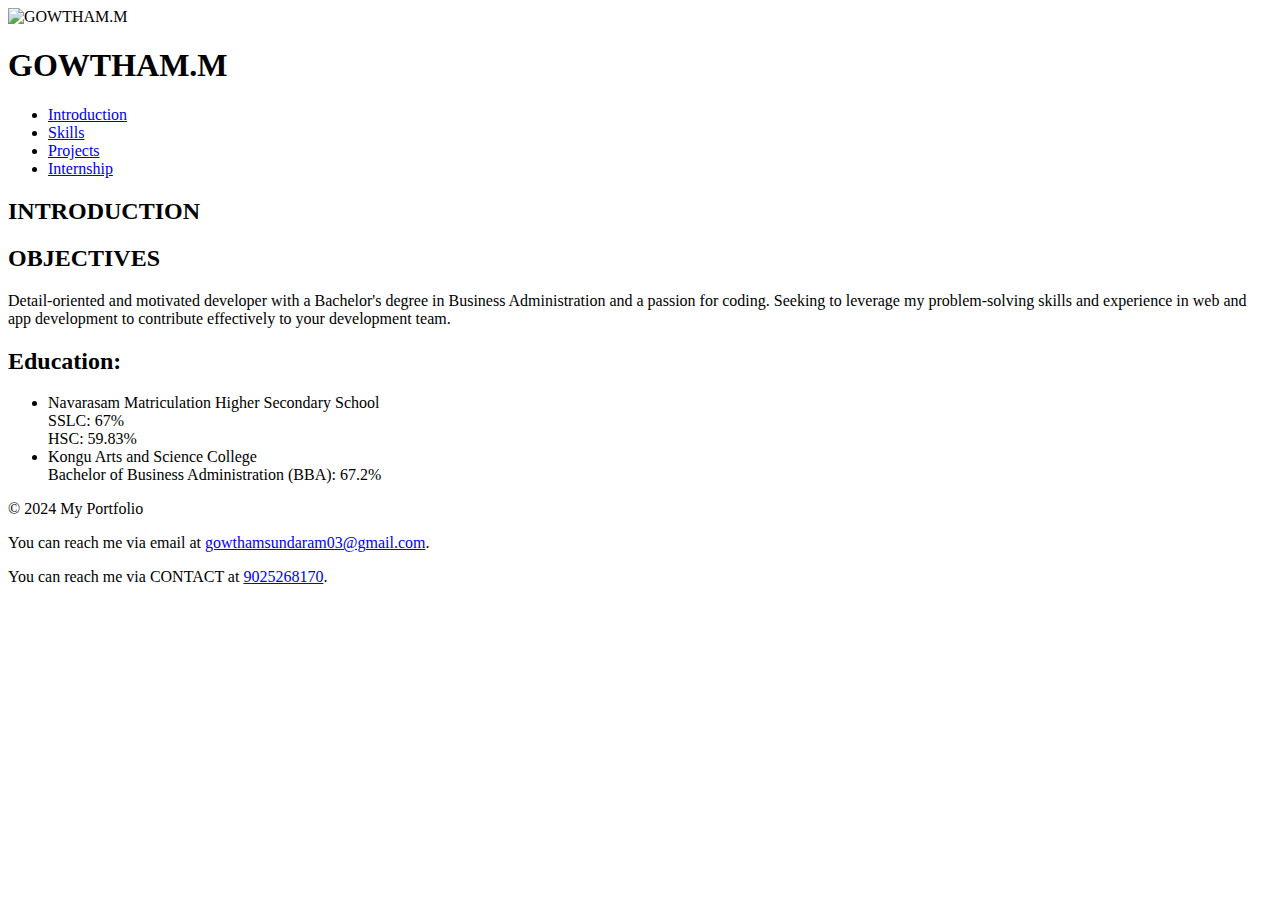
==== index.html @ 1df72f74 "Add files via upload" ====
<!DOCTYPE html>
<html lang="en">
<head>
  <meta charset="UTF-8">
  <meta name="viewport" content="width=device-width, initial-scale=1.0">
  <title>My Portfolio</title>
  <link rel="stylesheet" href="./11.css">
</head>
<body>
  <header>
    <div class="container">
        <img src="./img/1692154847557.jpg" alt="GOWTHAM.M">
      <h1>GOWTHAM.M</h1>
      <nav>
        <ul>
          <li><a href="#intro">Introduction</a></li> 
          <li><a href="./about.html">Skills</a></li>
          <li><a href="./project.html">Projects</a></li>
          <li><a href="./internship.html">Internship</a></li> 
        </ul>
      </nav>
    </div>
  </header>

  <section id="intro">
    <div class="container">
      <h2>INTRODUCTION</h2>
      <h2>OBJECTIVES</h2>
      <p>
        Detail-oriented and motivated developer with a Bachelor's degree in Business Administration and a passion for coding. Seeking to leverage my problem-solving skills and experience in web and app development to contribute effectively to your development team.
        </p>
      <h2>Education:</h2>
      
       <ul>
       <li>Navarasam Matriculation Higher Secondary School<br>
        SSLC: 67%<br>
        HSC: 59.83%
       </li> 
        
       <li>Kongu Arts and Science College<br>
        Bachelor of Business Administration (BBA): 67.2%</li> 
       </ul> 
    
    </div>
  </section>
  
  

  <footer>
    <div class="container">
      <p>&copy; 2024 My Portfolio</p>
      <p>You can reach me via email at <a href="mailto:gowthamsundaram03@gmai.com">gowthamsundaram03@gmail.com</a>.</p>
      <p>You can reach me via CONTACT at <a href="contactto:9025268170">9025268170</a>.</p>
      
    </section>
    </div>
  </footer> 
  <script src="1.js"></script>
</body>
</html>
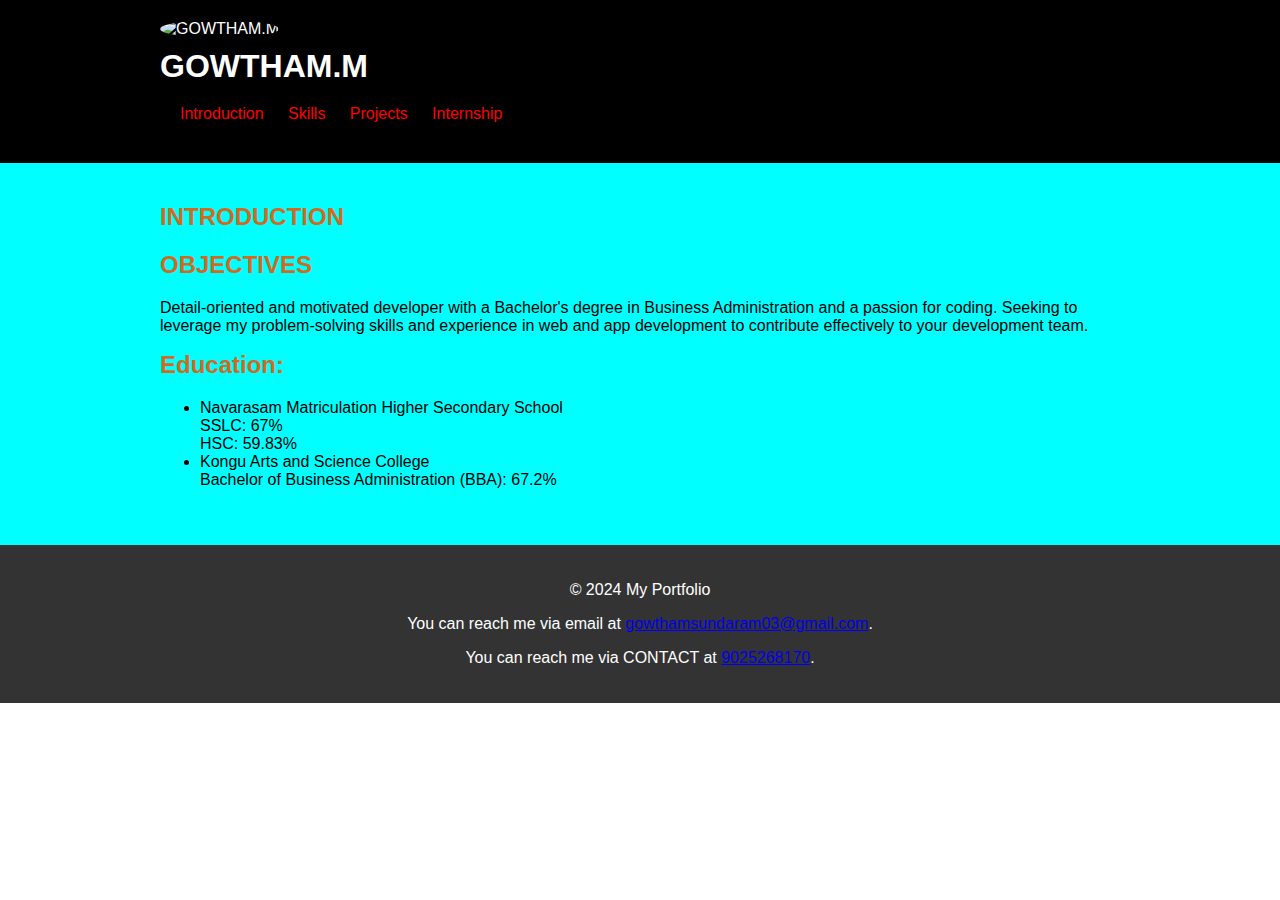
==== commit 0ec80f41: "Update index.html" ====
--- a/index.html
+++ b/index.html
@@ -4,7 +4,7 @@
   <meta charset="UTF-8">
   <meta name="viewport" content="width=device-width, initial-scale=1.0">
   <title>My Portfolio</title>
-  <link rel="stylesheet" href="./11.css">
+  <link rel="stylesheet" href="./1.css">
 </head>
 <body>
   <header>
--- a/1.css
+++ b/1.css
@@ -0,0 +1,72 @@
+body {
+    font-family: Arial, sans-serif;
+    margin: 0;
+    padding: 0;
+  }
+  
+  .container {
+    max-width: 960px;
+    margin: 0 auto;
+    padding: 0 20px;
+  }
+  
+  header {
+    background-color:black;
+    color:white;
+    padding: 20px 0;
+  }
+  header img {
+    width: 190px; /* Adjust the width of your photo */
+    border-radius: 50%; /* Makes the image round */
+    margin-bottom: 10px;}
+  
+  
+  header h1 {
+    margin: 0;
+  }
+  
+  
+  nav ul {
+    list-style-type: none;
+    margin: 20px;
+    padding: 0;
+    
+  }
+  
+  nav ul li {
+    display: inline-block;
+    margin-right: 20px;
+  }
+  
+  nav ul li a {
+    color: red;
+    text-decoration: none;
+  }
+  .li:hover:hover {
+    /* Define the styles to be applied on hover */
+    /* For example, change background color and increase font size */
+    color:color(srgb red green blue);}
+  
+  section {
+    padding: 40px 0;
+    background-color: aqua;
+  }
+  
+  
+  
+  section h2 {
+    margin-top: 0;
+    color: chocolate;
+  }
+  
+  .project {
+    margin-bottom: 20px;
+  }
+  
+  footer {
+    background-color: #333;
+    color: #fff;
+    padding: 20px 0;
+    text-align: center;
+  }
+  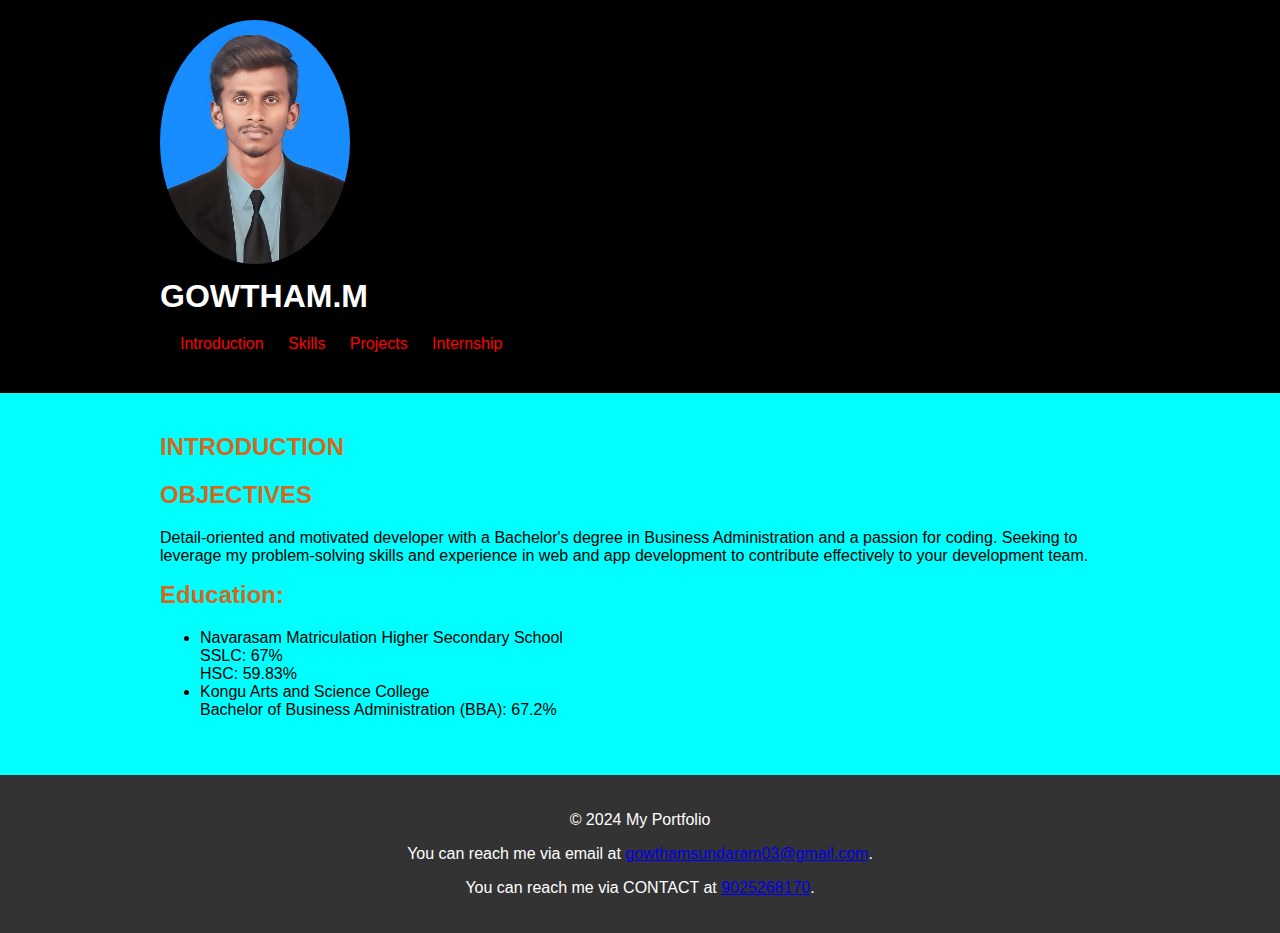
==== commit 20503c2d: "Update index.html" ====
--- a/index.html
+++ b/index.html
@@ -9,7 +9,7 @@
 <body>
   <header>
     <div class="container">
-        <img src="./img/1692154847557.jpg" alt="GOWTHAM.M">
+        <img src="./1692154847557.jpg" alt="GOWTHAM.M">
       <h1>GOWTHAM.M</h1>
       <nav>
         <ul>
